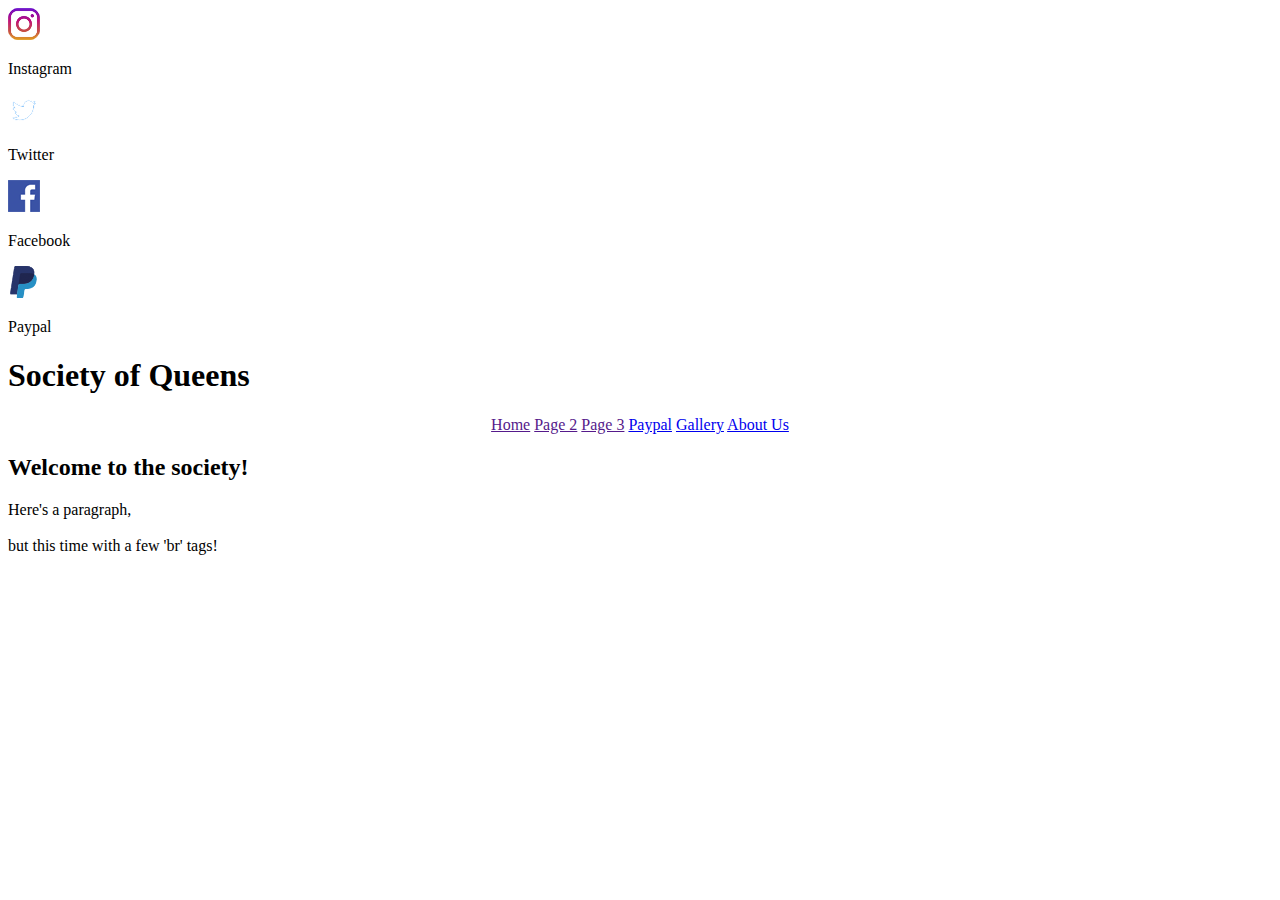
==== index.html @ 98faee1c "Idiocy fixed" ====
<!DOCTYPE html>
<html>
	<head>
    	<title>Society of Queens: Home</title>
		<link rel="stylesheet" href="CSS/indexCSS.css">
		<script src="https://ajax.googleapis.com/ajax/libs/jquery/3.3.1/jquery.min.js"></script>
		<script src="JS/indexJavaScript.js"></script>
	</head>
	<body>
	  
	    <div id="socialMenu">
			<div id="mySidenav" class="sidenav">
				<div id="instagramSocials" onclick="openInstagram()">
					<img src="instagram32.png" class="socialImage">
					<p class="instagramSocial">Instagram</p>
				</div>
				<div id="twitterSocial" onclick="openTwitter()">
					<img src="twitter32.png" class="socialImage">
					<p class="otherSocial">Twitter</p>
				</div>
				<div id="facebookSocial" onclick="openFacebook()">
					<img src="facebook32.png" class="socialImage">
					<p class="otherSocial">Facebook</p>
				</div>
				<div id="paypalSocial" onclick="openPaypal()">
					<img src="paypal32.png" class="socialImage">
					<p class="otherSocial">Paypal</p>
				</div>
			</div>
		</div>
	  
    <h1 class="pageTitle">Society of Queens</h1>
    <div class="wrapper">
		<div class="menu">
      		<div class="linkBar" style="text-align:center">
        		<a class ="leftLinkBarButton" id="currentPage" href="">Home</a>
            	<a class="linkBarButton" href="">Page 2</a>
            	<a class="linkBarButton" id="endOfLineOne" href="">Page 3</a>
            	<a class="linkBarButton" href="HTML/paypal.html" id="startOfLineTwo" href="">Paypal</a>
            	<a class="linkBarButton" href="HTML/gallery.html">Gallery</a>
            	<a class="linkBarButton" id="rightLinkBarButton" href="HTML/aboutUs.html">About Us</a>
        	</div>
		</div> <!--END OF NAVBAR -->
        <div class="content">
	        <div id="header">
				<h2>Welcome to the society!</h2>
			</div> <!-- END OF HEADER (WITHIN CONTENT BOX) -->
	        <div id="countDown"></div>
				<script type="text/javascript">
			    	$("#countDown")
					.countdown("2020/08/20", function(event) {
			        	$(this).text(
			            	event.strftime('%D Days, %H hours, %M minutes, and %S seconds to go!')
							);
			    	});
				</script>
        	</div> <!-- CLOSING OF CONTENT -->
        <div class="footer">
	        <p>Here's a paragraph,<br><br>but this time with a few 'br' tags!</p>
      	</div>
    </div>
  </body>
</html>
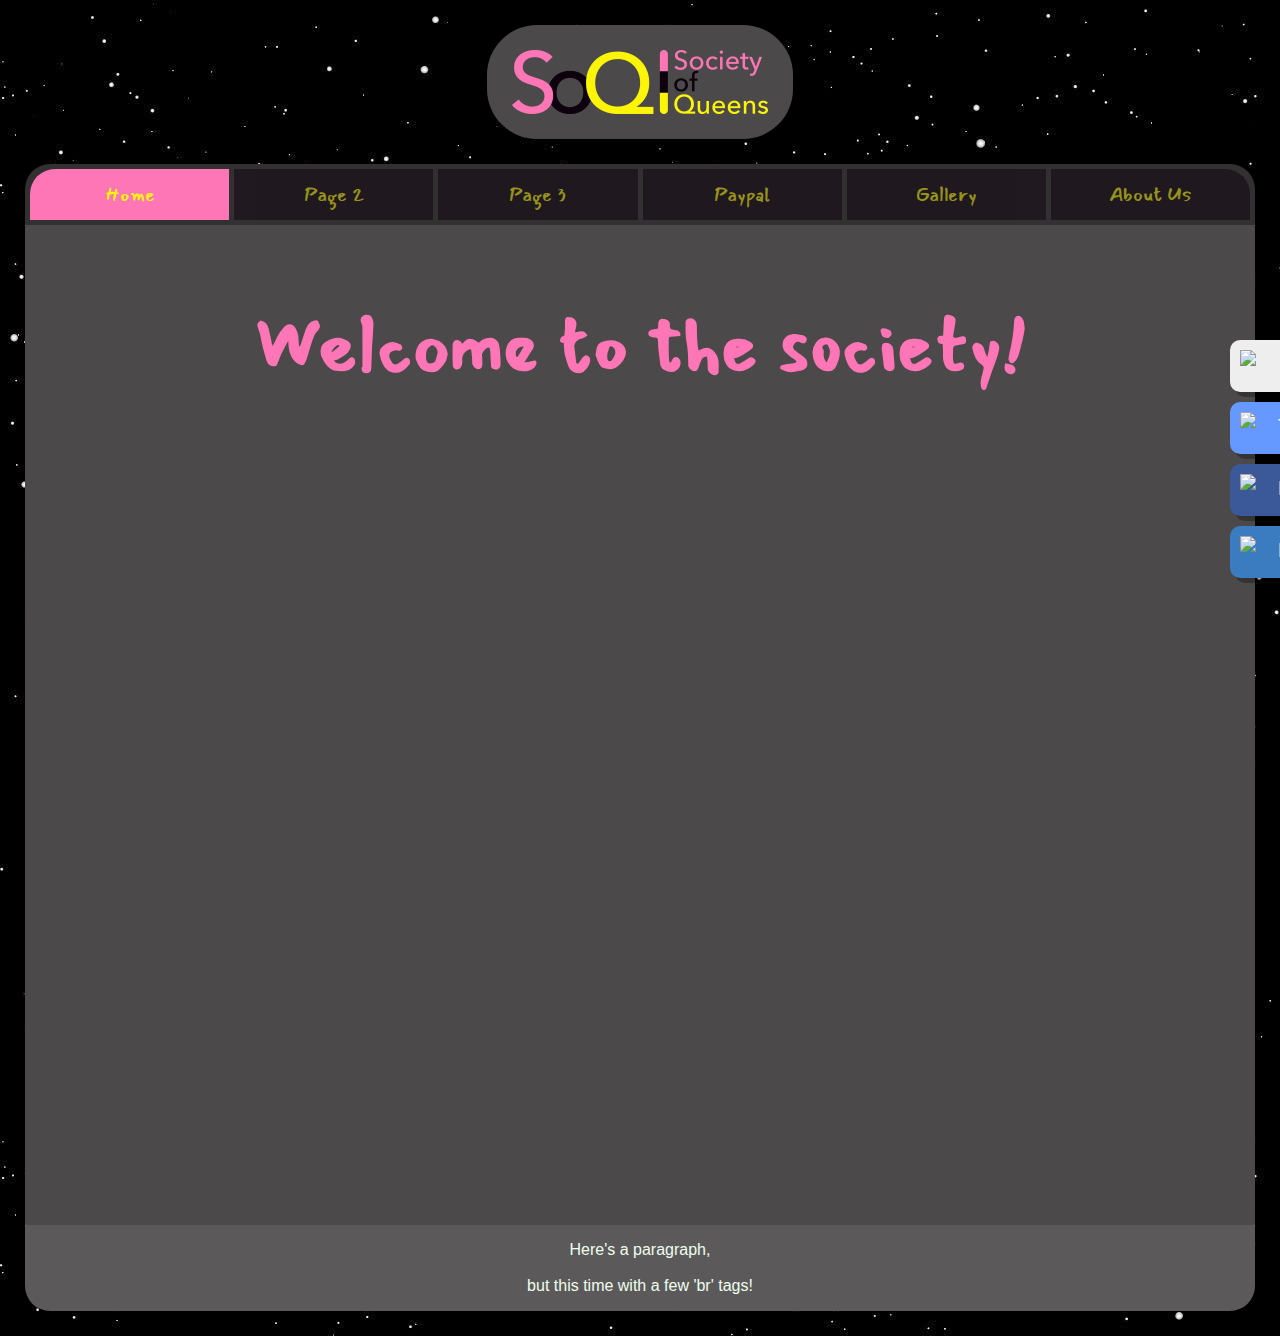
==== commit c0ebb232: "Animation fixes" ====
--- a/index.html
+++ b/index.html
@@ -11,53 +11,56 @@
 	    <div id="socialMenu">
 			<div id="mySidenav" class="sidenav">
 				<div id="instagramSocials" onclick="openInstagram()">
-					<img src="instagram32.png" class="socialImage">
+					<img src="Assets/instagram32.png" class="socialImage">
 					<p class="instagramSocial">Instagram</p>
 				</div>
 				<div id="twitterSocial" onclick="openTwitter()">
-					<img src="twitter32.png" class="socialImage">
+					<img src="Assets/twitter32.png" class="socialImage">
 					<p class="otherSocial">Twitter</p>
 				</div>
 				<div id="facebookSocial" onclick="openFacebook()">
-					<img src="facebook32.png" class="socialImage">
+					<img src="Assets/facebook32.png" class="socialImage">
 					<p class="otherSocial">Facebook</p>
 				</div>
 				<div id="paypalSocial" onclick="openPaypal()">
-					<img src="paypal32.png" class="socialImage">
+					<img src="Assets/paypal32.png" class="socialImage">
 					<p class="otherSocial">Paypal</p>
 				</div>
 			</div>
 		</div>
-	  
-    <h1 class="pageTitle">Society of Queens</h1>
-    <div class="wrapper">
-		<div class="menu">
-      		<div class="linkBar" style="text-align:center">
-        		<a class ="leftLinkBarButton" id="currentPage" href="">Home</a>
-            	<a class="linkBarButton" href="">Page 2</a>
-            	<a class="linkBarButton" id="endOfLineOne" href="">Page 3</a>
-            	<a class="linkBarButton" href="HTML/paypal.html" id="startOfLineTwo" href="">Paypal</a>
-            	<a class="linkBarButton" href="HTML/gallery.html">Gallery</a>
-            	<a class="linkBarButton" id="rightLinkBarButton" href="HTML/aboutUs.html">About Us</a>
-        	</div>
-		</div> <!--END OF NAVBAR -->
-        <div class="content">
-	        <div id="header">
-				<h2>Welcome to the society!</h2>
-			</div> <!-- END OF HEADER (WITHIN CONTENT BOX) -->
-	        <div id="countDown"></div>
-				<script type="text/javascript">
-			    	$("#countDown")
-					.countdown("2020/08/20", function(event) {
-			        	$(this).text(
-			            	event.strftime('%D Days, %H hours, %M minutes, and %S seconds to go!')
-							);
-			    	});
-				</script>
-        	</div> <!-- CLOSING OF CONTENT -->
-        <div class="footer">
-	        <p>Here's a paragraph,<br><br>but this time with a few 'br' tags!</p>
-      	</div>
-    </div>
-  </body>
+		
+		<div id="titleContainer">
+			<img class="pageLogo" src="Assets/combologo.png">
+		</div>
+		
+	    <div class="wrapper">
+			<div class="menu">
+	    		<div class="linkBar" style="text-align:center">
+	        		<a class ="leftLinkBarButton" id="currentPage" href="">Home</a>
+	            	<a class="linkBarButton" href="">Page 2</a>
+	            	<a class="linkBarButton" id="endOfLineOne" href="">Page 3</a>
+	            	<a class="linkBarButton" href="HTML/paypal.html" id="startOfLineTwo" href="">Paypal</a>
+	            	<a class="linkBarButton" href="HTML/gallery.html">Gallery</a>
+	            	<a class="linkBarButton" id="rightLinkBarButton" href="HTML/aboutUs.html">About Us</a>
+	        	</div>
+			</div> <!--END OF NAVBAR -->
+	        <div class="content">
+		        <div id="header">
+					<h2>Welcome to the society!</h2>
+				</div> <!-- END OF HEADER (WITHIN CONTENT BOX) -->
+		        <div id="countDown"></div>
+					<script type="text/javascript">
+				    	$("#countDown")
+						.countdown("2020/04/14", function(event) {
+				        	$(this).text(
+				            	event.strftime('%D Days, %H hours, %M minutes, and %S seconds to go!')
+								);
+				    	});
+					</script>
+	        </div> <!-- CLOSING OF CONTENT -->
+	        <div class="footer">
+		        <p>Here's a paragraph,<br><br>but this time with a few 'br' tags!</p>
+	    	</div>
+	    </div>
+	</body>
 </html>--- a/CSS/indexCSS.css
+++ b/CSS/indexCSS.css
@@ -0,0 +1,250 @@
+@import url('https://fonts.googleapis.com/css?family=Mansalva&display=swap');
+
+#titleContainer {
+	background-color:#4C494A;
+	margin-left: auto;
+	margin-right: auto;
+	max-width: 20%;
+	border-radius: 50px;
+	padding: 25px;
+	transition: 0.5s;
+}
+
+#titleContainer img {
+	margin-left: auto;
+	margin-right: auto;
+	display: block;
+	max-width: 100%;
+	max-height: 100px;
+}
+
+p {
+	color: #eeffef;
+	font-family: "Avenir Next", Helvetica, sans-serif;
+	text-align: center;
+}
+
+h2 {
+	font-family: "Mansalva", Helvetica, sans-serif;
+	color:#FE76B6;
+	text-align: center;
+}
+
+body {
+	background-color: #0D010D;
+	background-image: url("../Assets/backgroundart.jpg");
+	margin: 25px 0 0 0;
+}
+
+.wrapper {
+	display: grid;
+	grid-template-columns: repeat(12, 1fr);
+	grid-template-rows: 3;
+	padding: 0px;
+	margin: 25px;
+}
+
+.menu {
+	grid-row: 1;
+	grid-column: span 12;
+	background-color:#323031;
+	border-top-left-radius: 25px;
+	border-top-right-radius: 25px;
+}
+
+.linkBar {
+	padding: 5px;
+	grid-gap: 5px;
+	margin-top: auto;
+	margin-bottom: auto;
+	display: grid;
+	grid-template-columns: repeat(6, 1fr);
+}
+
+.header {
+  padding: 10px 16px;
+  margin: 0px;
+  background: #555;
+  color: #f1f1f1;
+}
+
+#header {
+	font-size: 50px;
+	transition: 0.2s;
+}
+	
+.content {
+	grid-row: 2;
+	grid-column: span 12;
+	background-color:#4C494A;
+	padding: 0 25px 0 25px;
+	height: 1000px;
+}
+
+.footer {
+	grid-row: 3;
+	grid-column: span 12;
+	background-color:#5C595A;
+	border-bottom-left-radius: 25px;
+	border-bottom-right-radius: 25px;
+}
+
+.linkBarButton {
+	background-color:#0D010D;
+	opacity: 0.5;
+	transition: 0.5s;
+	color: #FDF508;
+	font-family: "Mansalva", Helvetica, sans-serif;
+	text-align: center;
+	font-size: 20px;
+	text-decoration: none;
+	padding-top: 10px;
+	padding-bottom: 10px;
+}
+
+.linkBarButton:hover, .leftLinkBarButton:hover, #rightLinkBarButton:hover {
+	opacity: 1;
+	background-color: #812b53;
+}
+
+.leftLinkBarButton {
+	border-top-left-radius: 25px;
+	background-color:#0D010D;
+	opacity: 0.5;
+}
+
+#rightLinkBarButton {
+	border-top-right-radius: 25px;
+	background-color:#0D010D;
+	opacity: 0.5;
+	transition: 0.5s;
+}
+
+#currentPage {
+	background-color: #FE76B6;
+	opacity: 1;
+	color: #FDF508;
+	font-family: "Mansalva", Helvetica, sans-serif;
+	text-align: center;
+	font-size: 20px;
+	text-decoration: none;
+	padding-top: 10px;
+	padding-bottom: 10px;
+}
+
+#countDown {
+	font-family: "Avenir Next", Helvetica, sans-serif;
+	color:#EFEEFF;
+	text-align: center;
+	font-size: x-large; 
+	margin: 2%;
+}
+
+/* BEGINNING OF FLOATING RIGHT HAND MENU FOR SOCIALS :) */
+
+#socialMenu {
+	position: fixed;
+	right: 0;
+	top: 40%;
+	width: 8em;
+	margin-top: -2.5em;
+}
+
+#mySidenav div {
+	grid-template-columns: repeat(5, 1fr);
+	display: grid;
+	position: absolute;
+	right: -110px;
+	transition: 0.5s;
+	padding: 10px 0px 10px 10px;
+	width: 150px;
+	text-decoration: none;
+	font-size: 20px;
+	color: white;
+	border-radius: 10px 0 0 10px;
+	box-shadow: 5px 5px rgba(0, 0, 0, 0.3);
+}
+
+#mySidenav div:hover {
+  right: 0; /* move items to the left, showing them on rollover*/
+  cursor: pointer; /* clicky clicky */
+}
+
+.instagramSocial {
+	background-image: linear-gradient(45deg, #515BD4, #8134AF, #DD2A7B, #FEDA77, #F58529);
+	-webkit-background-clip: text;
+	color: transparent;
+	grid-column: span 4;
+	margin: 3px 0px 0px 0px;
+}
+
+.otherSocial {
+	text-align: left;
+	grid-column: span 4;
+	height: 32px;
+	margin: 3px 0px 0px 8px;
+	vertical-align: middle;
+}	
+
+#instagramSocials {
+	top: 20px;
+	background-color: #EEEEEE;
+	height: 32px;
+}
+
+#twitterSocial {
+  top: 82px;
+  background-color: #6699FF; /* Twitter Blue */
+  height: 32px;
+  font-family: "Avenir Next", sans-serif
+}
+
+#facebookSocial {
+  top: 144px;
+  background-color: #3B5998; /* Facebook Blue */
+  height: 32px;
+  font-family: "Avenir Next", sans-serif
+}
+
+#paypalSocial {
+  top: 206px;
+  background-color: #3B7BBF; /* Paypal Blue */
+  height: 32px;
+  font-family: "Avenir Next", sans-serif
+}
+
+/* END OF SOCIAL MENU */
+
+@media screen and (max-width: 750px) {
+	
+	#titleContainer {
+		padding: 15px;
+	}
+	
+	.linkBar {
+	grid-template-columns: repeat(3, 1fr);
+	grid-template-rows: 2;
+	}
+	
+	#endOfLineOne {
+		transition: 0s;
+		border-top-right-radius: 25px;
+	}
+	
+	#rightLinkBarButton {
+		border-top-right-radius: 0px;
+	}
+    
+    .menu {
+        grid-column: span 12;
+    }
+    
+    .content {
+        grid-column: span 12;
+    }
+	
+	.wrapper {
+		grid-template-rows: 100px 1fr 1fr;
+	}
+	
+}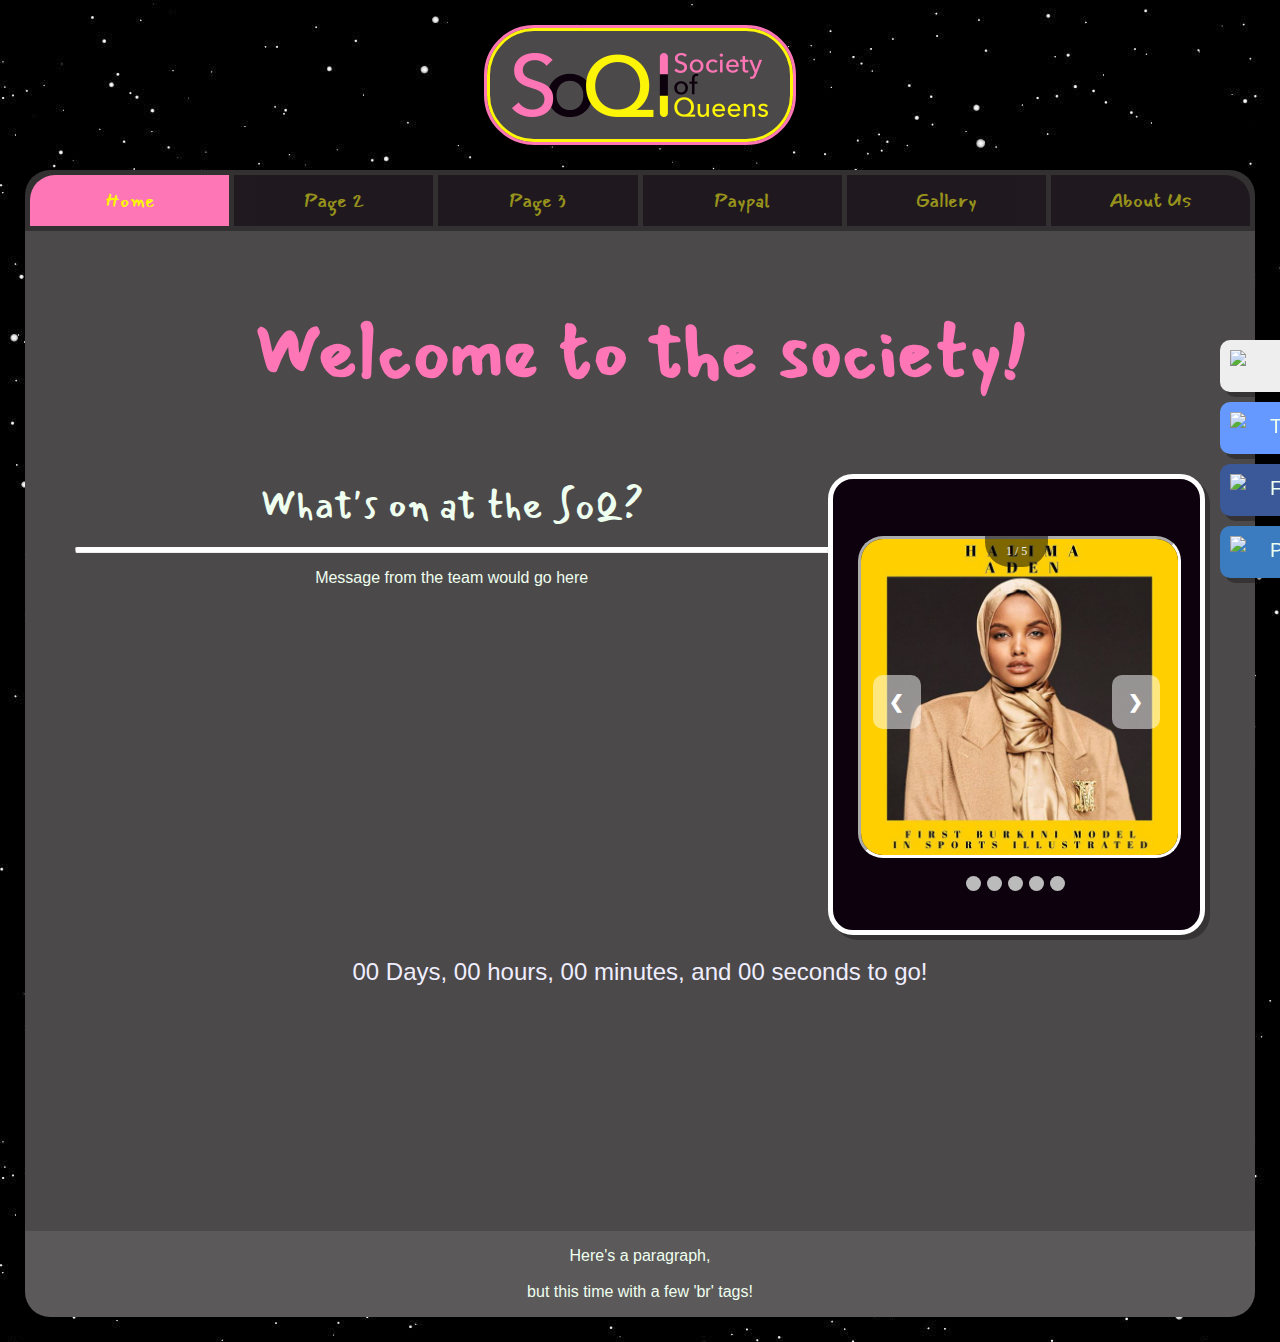
==== commit 64576b5f: "Experimental Overlay Shenanigans" ====
--- a/index.html
+++ b/index.html
@@ -29,6 +29,12 @@
 			</div>
 		</div>
 		
+		<div id="orientationOverlay">
+			<div id="text">
+				<p>This website is much better viewed on a landscape display. Rotate your device!</p>
+			</div>
+		</div>
+		
 		<div id="titleContainer">
 			<img class="pageLogo" src="Assets/combologo.png">
 		</div>
@@ -48,15 +54,110 @@
 		        <div id="header">
 					<h2>Welcome to the society!</h2>
 				</div> <!-- END OF HEADER (WITHIN CONTENT BOX) -->
-		        <div id="countDown"></div>
-					<script type="text/javascript">
-				    	$("#countDown")
-						.countdown("2020/04/14", function(event) {
-				        	$(this).text(
-				            	event.strftime('%D Days, %H hours, %M minutes, and %S seconds to go!')
-								);
-				    	});
-					</script>
+					
+				<div class="sideBySideContent">
+				
+				
+					<div class="textContent">
+						<p id="welcomeHeader">What's on at the SoQ?</p>
+						<hr>
+						<p>Message from the team would go here</p>
+					</div>
+					
+					<div class="slideshowContent">
+				
+						<!-- Slideshow of pictures begins -->
+						<div class="slideshow-container">
+						
+						    <div class="mySlides">
+						    	<div class="numbertext">1 / 5</div>
+								<img class="slideshowImage" src="Assets/slide1.jpg" style="width:100%">
+								<div class="imageCaption"></div>
+							</div>
+							<div class="mySlides">
+						    	<div class="numbertext">2 / 5</div>
+								<img class="slideshowImage" src="Assets/slide2.jpg" style="width:100%">
+								<div class="imageCaption">Caption Two</div>
+							</div>
+						
+							<div class="mySlides">
+						    	<div class="numbertext">3 / 5</div>
+								<img class="slideshowImage" src="Assets/slide3.jpg" style="width:100%">
+								<div class="imageCaption"></div>
+							</div>
+							
+							<div class="mySlides">
+						    	<div class="numbertext">4 / 5</div>
+								<img class="slideshowImage" src="Assets/slide4.jpg" style="width:100%">
+								<div class="imageCaption">Caption Three</div>
+							</div>
+							
+							<div class="mySlides">
+						    	<div class="numbertext">5 / 5</div>
+								<img class="slideshowImage" src="Assets/slide5.jpg" style="width:100%">
+								<div class="imageCaption">Caption Three</div>
+							</div>
+							
+							<script>
+								var slideIndex = 1;
+								showSlides(slideIndex);
+								
+								function plusSlides(n) {
+								  showSlides(slideIndex += n);
+								}
+								
+								function currentSlide(n) {
+								  showSlides(slideIndex = n);
+								}
+								
+								function showSlides(n) {
+								  var i;
+								  var slides = document.getElementsByClassName("mySlides");
+								  var dots = document.getElementsByClassName("dot");
+								  if (n > slides.length) {slideIndex = 1}    
+								  if (n < 1) {slideIndex = slides.length}
+								  for (i = 0; i < slides.length; i++) {
+								      slides[i].style.display = "none";  
+								  }
+								  for (i = 0; i < dots.length; i++) {
+								      dots[i].className = dots[i].className.replace(" active", "");
+								  }
+								  slides[slideIndex-1].style.display = "block";  
+								  dots[slideIndex-1].className += " active";
+								}
+							</script>
+						
+							<!-- Next and previous buttons -->
+							<a class="prev" onclick="plusSlides(-1)">&#10094;</a>
+							<a class="next" onclick="plusSlides(1)">&#10095;</a>
+						</div>
+						<br>
+							
+						<!-- The dots/circles -->
+						<div style="text-align:center">
+							<span class="dot" onclick="currentSlide(1)"></span>
+							<span class="dot" onclick="currentSlide(2)"></span>
+							<span class="dot" onclick="currentSlide(3)"></span>
+							<span class="dot" onclick="currentSlide(4)"></span>
+							<span class="dot" onclick="currentSlide(5)"></span>
+						</div>
+						<!-- Slideshow done -->
+					
+					</div>
+						
+				</div> <!-- END OF SIDEBYSIDECONTENT -->
+				
+				<div id="countDown"></div>
+				<script type="text/javascript">
+			    	$("#countDown")
+					.countdown("2020/04/14", function(event) {
+			        	$(this).text(
+			            	event.strftime('%D Days, %H hours, %M minutes, and %S seconds to go!')
+							);
+			    	});
+				</script>
+					
+					
 	        </div> <!-- CLOSING OF CONTENT -->
 	        <div class="footer">
 		        <p>Here's a paragraph,<br><br>but this time with a few 'br' tags!</p>
--- a/CSS/indexCSS.css
+++ b/CSS/indexCSS.css
@@ -7,7 +7,8 @@
 	max-width: 20%;
 	border-radius: 50px;
 	padding: 25px;
-	transition: 0.5s;
+	border: #FE76B6 solid 3px;
+	box-shadow: 0px 0px 0px 3px #FDF508 inset;
 }
 
 #titleContainer img {
@@ -61,6 +62,12 @@
 	grid-template-columns: repeat(6, 1fr);
 }
 
+#welcomeHeader {
+	font-family: "Mansalva", Helvetica, sans-serif;
+	font-size: 40px;
+	margin: 0px 0px 10px 0px;
+}
+
 .header {
   padding: 10px 16px;
   margin: 0px;
@@ -77,7 +84,7 @@
 	grid-row: 2;
 	grid-column: span 12;
 	background-color:#4C494A;
-	padding: 0 25px 0 25px;
+	padding: 0 50px 0 50px;
 	height: 1000px;
 }
 
@@ -140,6 +147,146 @@
 	margin: 2%;
 }
 
+/* Slideshow container */
+.slideshow-container {
+  position: relative;
+  margin: auto;
+}
+
+/* Hide the images by default */
+.mySlides {
+  display: none;
+}
+
+/* Next & previous buttons */
+.prev, .next {
+  cursor: pointer;
+  position: absolute;
+  top: 50%;
+  width: 5%;
+  margin-top: -22px;
+  padding: 16px;
+  color: white;
+  font-weight: bold;
+  font-size: 18px;
+  transition: 0.6s ease;
+  border-radius: 0 3px 3px 0;
+  user-select: none;
+  border-radius: 10px;
+  background-color: rgba(255,255,255,0.5);
+}
+
+.prev {
+	margin-left: 15px;
+}
+
+/* Position the "next button" to the right */
+.next {
+  right: 0;
+  margin-right: 15px;
+}
+
+.prev:hover, .next:hover {
+  background-color: rgba(255,255,255,1);
+}
+
+.imageCaption {
+  color: #f2f2f2;
+  font-size: 15px;
+  padding: 8px 12px;
+  position: absolute;
+  bottom: 8px;
+  width: 100%;
+  text-align: center;
+}
+
+/* Number text (1/3 etc) */
+.numbertext {
+  color: #f2f2f2;
+  font-size: 12px;
+  padding: 8px 12px;
+  position: absolute;
+  top: 0;
+  left: 40%;
+  right: 40%;
+  text-align: center;
+  background-color: rgba(0,0,0, 0.5);
+  border-bottom-left-radius: 25px;
+  border-bottom-right-radius: 25px;
+}
+
+/* The dots/bullets/indicators */
+.dot {
+  cursor: pointer;
+  height: 15px;
+  width: 15px;
+  margin: 0 2px 10px 0;
+  background-color: #bbb;
+  border-radius: 50%;
+  display: inline-block;
+  transition: background-color 0.6s ease;
+}
+
+.active, .dot:hover {
+  background-color: #717171;
+}
+
+/* Fading animation */
+.fade {
+  -webkit-animation-name: fade;
+  -webkit-animation-duration: 1.5s;
+  animation-name: fade;
+  animation-duration: 1.5s;
+}
+
+@-webkit-keyframes fade {
+  from {opacity: .4}
+  to {opacity: 1}
+}
+
+@keyframes fade {
+  from {opacity: .4}
+  to {opacity: 1}
+}
+
+/* END OF SLIDESHOW CSS */
+
+.slideshowImage {
+	max-width: 512px;
+	display: block;
+	margin-left: auto;
+	margin-right: auto;
+	margin-top: 32px;
+	border-radius: 25px;
+	border: white;
+	border-style: inset;
+}
+
+.sideBySideContent {
+	grid-template-columns: repeat(3, 1fr);
+	display: grid;
+}
+
+.textContent {
+	grid-column: span 2;
+}
+
+hr {
+	border-top: 5px solid white;
+	border-top-left-radius: 2px;
+	border-bottom-left-radius: 2px;
+}
+
+.slideshowContent {
+	grid-column: span 1;
+	background-color: #0D010D;
+	border: 5px solid white;
+	border-radius: 25px;
+	box-shadow: 5px 5px rgba(0, 0, 0, 0.3);
+	padding: 25px;
+}
+
+
 /* BEGINNING OF FLOATING RIGHT HAND MENU FOR SOCIALS :) */
 
 #socialMenu {
@@ -157,7 +304,7 @@
 	right: -110px;
 	transition: 0.5s;
 	padding: 10px 0px 10px 10px;
-	width: 150px;
+	width: 160px;
 	text-decoration: none;
 	font-size: 20px;
 	color: white;
@@ -214,6 +361,32 @@
 }
 
 /* END OF SOCIAL MENU */
+
+#orientationOverlay {
+  position: fixed; /* Sit on top of the page content */
+  display: none; /* Hidden by default */
+  width: 100%; /* Full width (cover the whole page) */
+  height: 100%; /* Full height (cover the whole page) */
+  top: 0;
+  left: 0;
+  right: 0;
+  bottom: 0;
+  background-color: rgba(0,0,0,0.9); /* Black background with opacity */
+  z-index: 2; /* Specify a stack order in case you're using a different order for other elements */
+  cursor: pointer; /* Add a pointer on hover */
+  transition: 1s;
+}
+
+#text p {
+  position: absolute;
+  top: 50%;
+  left: 50%;
+  font-size: 30px;
+  font-family: "Avenir Next", sans-serif;
+  color: white;
+  transform: translate(-50%,-50%);
+  -ms-transform: translate(-50%,-50%);
+}
 
 @media screen and (max-width: 750px) {
 	
@@ -247,4 +420,22 @@
 		grid-template-rows: 100px 1fr 1fr;
 	}
 	
+}
+
+@media all and (orientation:portrait) {
+/* Style adjustments for portrait mode goes here */
+	
+	#orientationOverlay {
+		display: block;
+	}
+
+}
+
+@media all and (orientation:landscape) {
+/* Style adjustments for portrait mode goes here */
+	
+	#orientationOverlay {
+		display: none;
+	}
+
 }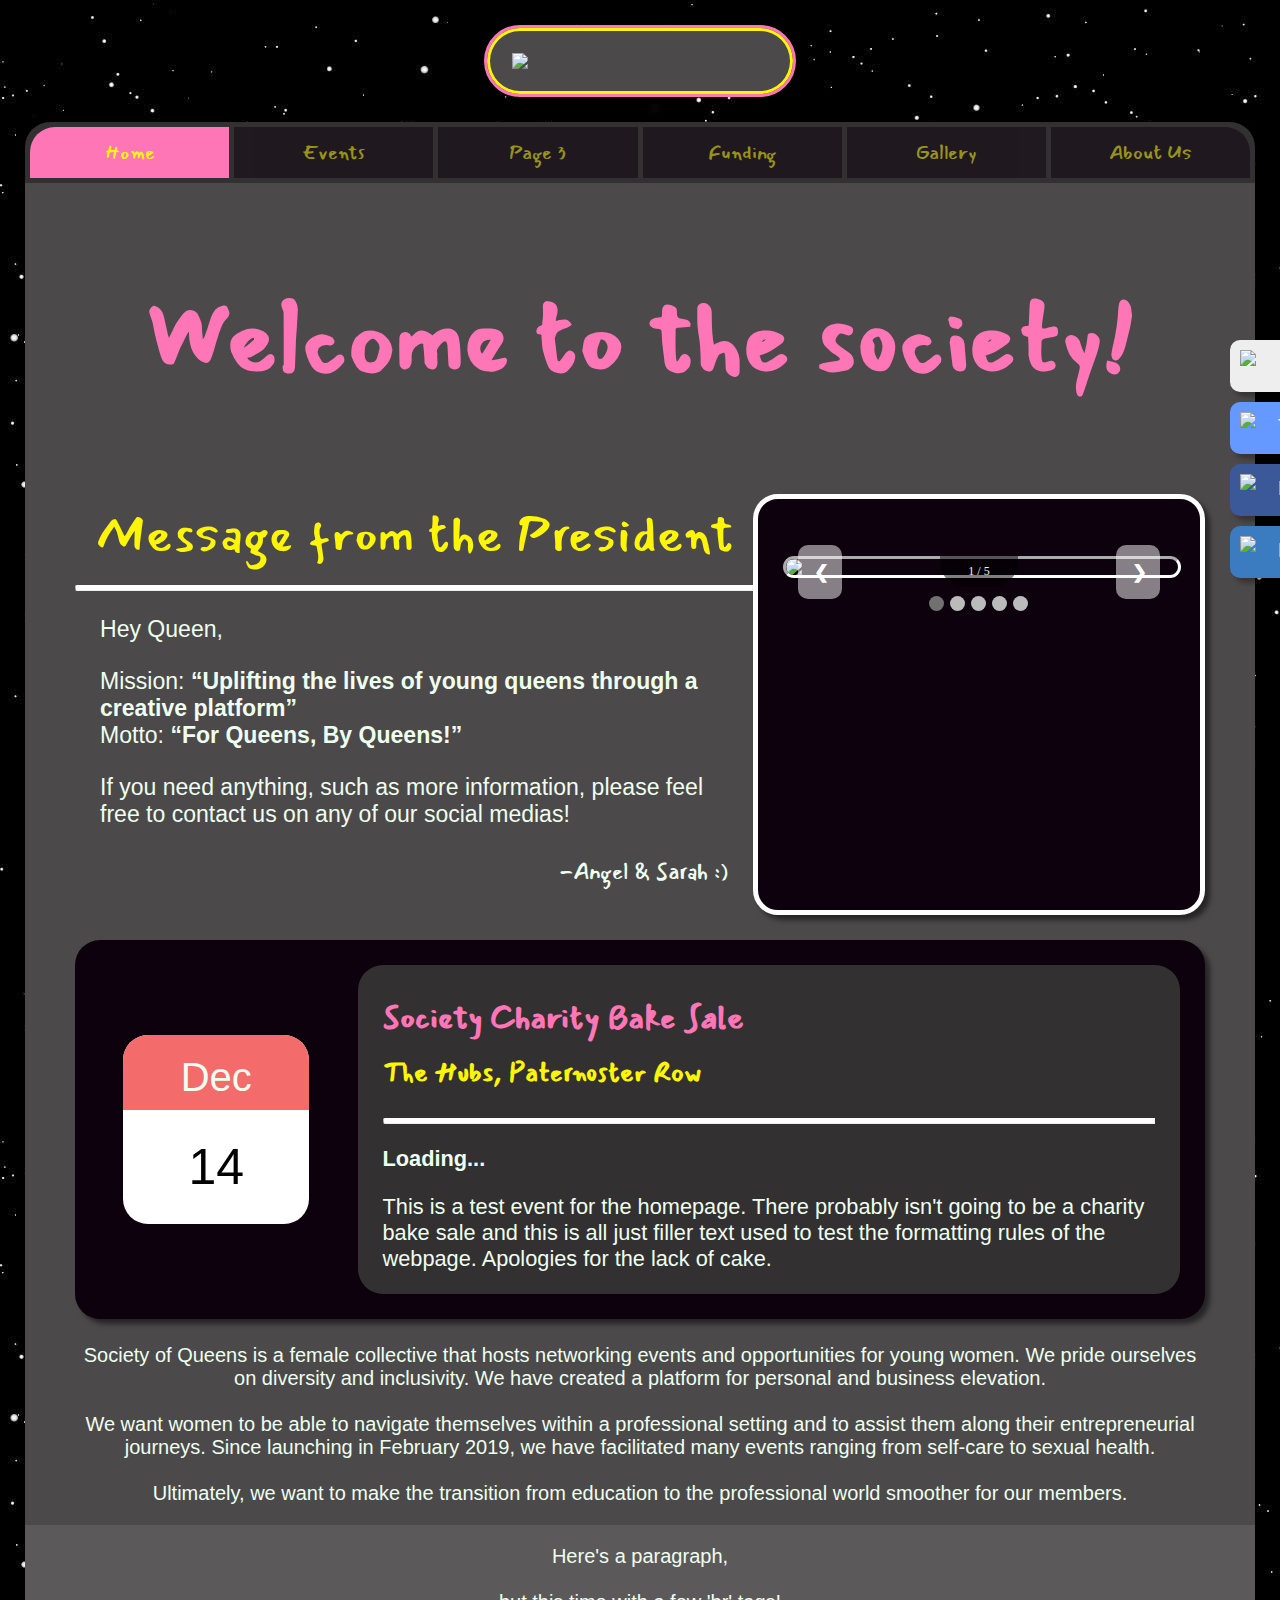
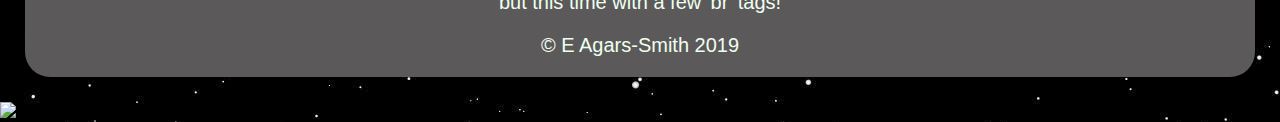
==== commit 8f31eb33: "Placeholder Replacements" ====
--- a/index.html
+++ b/index.html
@@ -1,69 +1,83 @@
 <!DOCTYPE html>
 <html>
 	<head>
-    	<title>Society of Queens: Home</title>
+    	<title>Society of Queens: Home</title> <!-- -->
 		<link rel="stylesheet" href="CSS/indexCSS.css">
 		<script src="https://ajax.googleapis.com/ajax/libs/jquery/3.3.1/jquery.min.js"></script>
 		<script src="JS/indexJavaScript.js"></script>
+		<link rel="icon" href="Assets/Other/tabicon.png">
 	</head>
 	<body>
 	  
+		<!-- This is the floating menu on the right hand side of the screen, with 4 options -->
 	    <div id="socialMenu">
 			<div id="mySidenav" class="sidenav">
 				<div id="instagramSocials" onclick="openInstagram()">
-					<img src="Assets/instagram32.png" class="socialImage">
+					<img src="Assets/Other/instagram32.png" class="socialImage">
 					<p class="instagramSocial">Instagram</p>
 				</div>
 				<div id="twitterSocial" onclick="openTwitter()">
-					<img src="Assets/twitter32.png" class="socialImage">
+					<img src="Assets/Other/twitter32.png" class="socialImage">
 					<p class="otherSocial">Twitter</p>
 				</div>
 				<div id="facebookSocial" onclick="openFacebook()">
-					<img src="Assets/facebook32.png" class="socialImage">
+					<img src="Assets/Other/facebook32.png" class="socialImage">
 					<p class="otherSocial">Facebook</p>
 				</div>
 				<div id="paypalSocial" onclick="openPaypal()">
-					<img src="Assets/paypal32.png" class="socialImage">
+					<img src="Assets/Other/paypal32.png" class="socialImage">
 					<p class="otherSocial">Paypal</p>
 				</div>
 			</div>
 		</div>
 		
+		<!-- This is the overlay which appears if the user is in portrait mode. -->
 		<div id="orientationOverlay">
 			<div id="text">
 				<p>This website is much better viewed on a landscape display. Rotate your device!</p>
 			</div>
 		</div>
 		
+		<!-- This is the page logo and its container. -->
 		<div id="titleContainer">
-			<img class="pageLogo" src="Assets/combologo.png">
+			<img class="pageLogo" src="Assets/Logos/combologo.png">
 		</div>
 		
+		<!-- The start of 'wrapper', the main grid styling container of the page-->
 	    <div class="wrapper">
 			<div class="menu">
 	    		<div class="linkBar" style="text-align:center">
-	        		<a class ="leftLinkBarButton" id="currentPage" href="">Home</a>
-	            	<a class="linkBarButton" href="">Page 2</a>
+	        		<a class ="leftLinkBarButton" id="currentPage" href="#">Home</a>
+	            	<a class="linkBarButton" href="HTML/events.html">Events</a>
 	            	<a class="linkBarButton" id="endOfLineOne" href="">Page 3</a>
-	            	<a class="linkBarButton" href="HTML/paypal.html" id="startOfLineTwo" href="">Paypal</a>
+	            	<a class="linkBarButton" href="HTML/paypal.html" id="startOfLineTwo" href="">Funding</a>
 	            	<a class="linkBarButton" href="HTML/gallery.html">Gallery</a>
 	            	<a class="linkBarButton" id="rightLinkBarButton" href="HTML/aboutUs.html">About Us</a>
 	        	</div>
 			</div> <!--END OF NAVBAR -->
+			
+			<!-- The start of the 'content' div. Almost all of the content on the page is in this div. -->
 	        <div class="content">
+		        
+		        <!-- Resizing welcome message. -->
 		        <div id="header">
 					<h2>Welcome to the society!</h2>
-				</div> <!-- END OF HEADER (WITHIN CONTENT BOX) -->
+				</div> 
 					
 				<div class="sideBySideContent">
 				
-				
+					<!-- One half of the side-by-side content div. -->
 					<div class="textContent">
-						<p id="welcomeHeader">What's on at the SoQ?</p>
+						<p id="welcomeHeader">Message from the President</p>
 						<hr>
-						<p>Message from the team would go here</p>
-					</div>
-					
+						<p class="welcomeMessage"> Hey Queen,</p>
+						<p class = "welcomeMessage">Mission: <b>“Uplifting the lives of young queens through a creative platform”</b><br>Motto: <b>“For Queens, By Queens!”</b></p>
+						<p class = "welcomeMessage">If you need anything, such as more information, please feel free to contact us on any of our social medias!</p>
+						<p style="
+							text-align: right;font-family: 'Mansalva', cursive;" class = "welcomeMessage">-Angel & Sarah :)</p>
+					</div>
+					
+					<!-- The other half of the side-by-side content div. -->
 					<div class="slideshowContent">
 				
 						<!-- Slideshow of pictures begins -->
@@ -71,61 +85,32 @@
 						
 						    <div class="mySlides">
 						    	<div class="numbertext">1 / 5</div>
-								<img class="slideshowImage" src="Assets/slide1.jpg" style="width:100%">
+								<img class="slideshowImage" src="Assets/Other/slide1.jpg" style="width:100%">
 								<div class="imageCaption"></div>
 							</div>
 							<div class="mySlides">
 						    	<div class="numbertext">2 / 5</div>
-								<img class="slideshowImage" src="Assets/slide2.jpg" style="width:100%">
+								<img class="slideshowImage" src="Assets/Other/slide2.jpg" style="width:100%">
 								<div class="imageCaption">Caption Two</div>
 							</div>
 						
 							<div class="mySlides">
 						    	<div class="numbertext">3 / 5</div>
-								<img class="slideshowImage" src="Assets/slide3.jpg" style="width:100%">
+								<img class="slideshowImage" src="Assets/Other/slide3.jpg" style="width:100%">
 								<div class="imageCaption"></div>
 							</div>
 							
 							<div class="mySlides">
 						    	<div class="numbertext">4 / 5</div>
-								<img class="slideshowImage" src="Assets/slide4.jpg" style="width:100%">
+								<img class="slideshowImage" src="Assets/Other/slide4.jpg" style="width:100%">
 								<div class="imageCaption">Caption Three</div>
 							</div>
 							
 							<div class="mySlides">
 						    	<div class="numbertext">5 / 5</div>
-								<img class="slideshowImage" src="Assets/slide5.jpg" style="width:100%">
+								<img class="slideshowImage" src="Assets/Other/slide5.jpg" style="width:100%">
 								<div class="imageCaption">Caption Three</div>
 							</div>
-							
-							<script>
-								var slideIndex = 1;
-								showSlides(slideIndex);
-								
-								function plusSlides(n) {
-								  showSlides(slideIndex += n);
-								}
-								
-								function currentSlide(n) {
-								  showSlides(slideIndex = n);
-								}
-								
-								function showSlides(n) {
-								  var i;
-								  var slides = document.getElementsByClassName("mySlides");
-								  var dots = document.getElementsByClassName("dot");
-								  if (n > slides.length) {slideIndex = 1}    
-								  if (n < 1) {slideIndex = slides.length}
-								  for (i = 0; i < slides.length; i++) {
-								      slides[i].style.display = "none";  
-								  }
-								  for (i = 0; i < dots.length; i++) {
-								      dots[i].className = dots[i].className.replace(" active", "");
-								  }
-								  slides[slideIndex-1].style.display = "block";  
-								  dots[slideIndex-1].className += " active";
-								}
-							</script>
 						
 							<!-- Next and previous buttons -->
 							<a class="prev" onclick="plusSlides(-1)">&#10094;</a>
@@ -147,21 +132,72 @@
 						
 				</div> <!-- END OF SIDEBYSIDECONTENT -->
 				
-				<div id="countDown"></div>
-				<script type="text/javascript">
-			    	$("#countDown")
-					.countdown("2020/04/14", function(event) {
-			        	$(this).text(
-			            	event.strftime('%D Days, %H hours, %M minutes, and %S seconds to go!')
-							);
-			    	});
-				</script>
-					
-					
-	        </div> <!-- CLOSING OF CONTENT -->
+				<div class="roundedContainer">
+		        <div class="sideBySideEventContent">
+			        <div class="calendarView">
+				        <div id="calendarTop">
+				        	<p id="calendarMonth">Dec</p>
+				        </div>
+						<p id="calendarDay">14</p>
+					</div>
+					<div class="descriptionContainer">
+						<h2 id="eventName">Society Charity Bake Sale</h2>
+						<h3 id="eventLocation">The Hubs, Paternoster Row</h3>
+						<hr>
+						<p id="countdownLabel"><b>Loading...</b></p>
+						<p id="eventDescription">This is a test event for the homepage. There probably isn't going to be a charity bake sale and this is all just filler text used to test the formatting rules of the webpage. Apologies for the lack of cake.</p>
+					</div>
+		        </div> <!-- Closing of the side-by-side div -->  
+	        </div>
+				
+				<p>Society of Queens is a female collective that hosts networking events and opportunities for young women. We pride ourselves on diversity and inclusivity. We have created a platform for personal and business elevation.<br><br>We want women to be able to navigate themselves within a professional setting and to assist them along their entrepreneurial journeys. 
+
+Since launching in February 2019, we have facilitated many events ranging from self-care to sexual health.<br><br>Ultimately, we want to make the transition from education to the professional world smoother for our members. 
+</p>	
+					
+	        </div> <!-- Closing of the 'content' div -->
 	        <div class="footer">
 		        <p>Here's a paragraph,<br><br>but this time with a few 'br' tags!</p>
+		        <p>© E Agars-Smith 2019</p>
 	    	</div>
 	    </div>
+	    
+	    <!-- Another div below the footer for logos and affiliates -->
+	    <div id="logoContainer">
+		    
+		    <img src="Assets/Logos/fullList.png">    
+		    
+	    </div> 
+	    
+	    <!-- Placing the script at the end, so the page will have loaded before processing the script. -->
+	    <script>
+			var slideIndex = 1;
+			showSlides(slideIndex);
+			
+			function plusSlides(n) {
+			  showSlides(slideIndex += n);
+			}
+			
+			function currentSlide(n) {
+			  showSlides(slideIndex = n);
+			}
+			
+			function showSlides(n) {
+			  var i;
+			  var slides = document.getElementsByClassName("mySlides");
+			  var dots = document.getElementsByClassName("dot");
+			  if (n > slides.length) {slideIndex = 1}    
+			  if (n < 1) {slideIndex = slides.length}
+			  for (i = 0; i < slides.length; i++) {
+			      slides[i].style.display = "none";  
+			  }
+			  for (i = 0; i < dots.length; i++) {
+			      dots[i].className = dots[i].className.replace(" active", "");
+			  }
+			  slides[slideIndex-1].style.display = "block";  
+			  dots[slideIndex-1].className += " active";
+			}
+		</script>
+	    
 	</body>
 </html>--- a/CSS/indexCSS.css
+++ b/CSS/indexCSS.css
@@ -23,6 +23,7 @@
 	color: #eeffef;
 	font-family: "Avenir Next", Helvetica, sans-serif;
 	text-align: center;
+	font-size: 20px;
 }
 
 h2 {
@@ -64,28 +65,27 @@
 
 #welcomeHeader {
 	font-family: "Mansalva", Helvetica, sans-serif;
-	font-size: 40px;
+	font-size: 4vw;
 	margin: 0px 0px 10px 0px;
-}
-
-.header {
-  padding: 10px 16px;
-  margin: 0px;
-  background: #555;
-  color: #f1f1f1;
+	color: #FDF508;
 }
 
 #header {
-	font-size: 50px;
+	font-size: 5vw;
 	transition: 0.2s;
+}
+
+.welcomeMessage {
+	text-align: left;
+	margin: 25px;
+	font-size: 1.5vw;
 }
 	
 .content {
 	grid-row: 2;
 	grid-column: span 12;
 	background-color:#4C494A;
-	padding: 0 50px 0 50px;
-	height: 1000px;
+	padding: 0 100px 0 100px;
 }
 
 .footer {
@@ -163,7 +163,7 @@
   cursor: pointer;
   position: absolute;
   top: 50%;
-  width: 5%;
+  width: 3%;
   margin-top: -22px;
   padding: 16px;
   color: white;
@@ -204,7 +204,7 @@
 .numbertext {
   color: #f2f2f2;
   font-size: 12px;
-  padding: 8px 12px;
+  padding: 8px 0px;
   position: absolute;
   top: 0;
   left: 40%;
@@ -263,12 +263,15 @@
 }
 
 .sideBySideContent {
-	grid-template-columns: repeat(3, 1fr);
+	grid-template-columns: repeat(5, 1fr);
 	display: grid;
+	margin-bottom: 25px;
 }
 
 .textContent {
-	grid-column: span 2;
+	grid-column: span 3;
+	margin-top: auto;
+	margin-bottom: auto;
 }
 
 hr {
@@ -278,11 +281,11 @@
 }
 
 .slideshowContent {
-	grid-column: span 1;
+	grid-column: span 2;
 	background-color: #0D010D;
 	border: 5px solid white;
 	border-radius: 25px;
-	box-shadow: 5px 5px rgba(0, 0, 0, 0.3);
+	box-shadow: 5px 5px 5px rgba(0, 0, 0, 0.5);
 	padding: 25px;
 }
 
@@ -304,12 +307,12 @@
 	right: -110px;
 	transition: 0.5s;
 	padding: 10px 0px 10px 10px;
-	width: 160px;
+	width: 150px;
 	text-decoration: none;
 	font-size: 20px;
 	color: white;
 	border-radius: 10px 0 0 10px;
-	box-shadow: 5px 5px rgba(0, 0, 0, 0.3);
+	box-shadow: 5px 5px 5px rgba(0, 0, 0, 0.3);
 }
 
 #mySidenav div:hover {
@@ -381,13 +384,115 @@
   position: absolute;
   top: 50%;
   left: 50%;
-  font-size: 30px;
+  font-size: 40px;
   font-family: "Avenir Next", sans-serif;
   color: white;
   transform: translate(-50%,-50%);
   -ms-transform: translate(-50%,-50%);
 }
 
+.roundedContainer {
+	border-radius: 25px;
+	margin-bottom: 25px;
+	background-color: #0D010D;
+	box-shadow: 5px 5px 5px rgba(0, 0, 0, 0.5);
+}
+
+.container {
+  padding: 2px 16px;
+}
+
+.descriptionContainer {
+	margin: 25px 25px 25px 0px;
+	grid-column: span 3;
+	background-color:#323031;
+	padding: 0px 25px 0px 25px;
+	border-radius: 25px;
+}
+
+.sideBySideEventContent {
+	grid-template-columns: repeat(4, 1fr);
+	display: grid;
+}
+
+.calendarView {
+	display: grid;
+	grid-template-rows: repeat(3, 1fr); 
+	margin: auto;
+	background-color:#fff;
+	border-radius: 25px;
+	height: 50%;
+	width: 66%;
+}
+
+#calendarTop{
+	grid-row: 1;
+	border-top-left-radius: 25px;
+	border-top-right-radius: 25px;
+	background-color: #f36b6b;
+}
+
+#calendarMonth {
+	margin-top: 20px;;
+	margin-bottom: 10px;
+	font-size: 40px;
+}
+
+#calendarDay {
+	font-size: 50px;
+	margin-top: auto;
+	margin-bottom: auto;
+	color: #000;
+	height: 50%;
+	grid-row: span 2;
+	
+}
+
+#eventName {
+	text-align: left;
+	font-size: 2.5vw;
+	margin-bottom: 0;
+	font-weight: 900;
+}
+
+#eventLocation {
+	text-align: left;
+	font-size: 2vw;
+	margin-top: 10px;
+	color: #FDF508;
+	font-family: "Mansalva", cursive
+}
+
+#countdownLabel {
+	text-align: left;
+	font-size: 1.7vw;
+	font-weight: 900;
+}
+
+#eventDescription {
+	text-align: left;
+	font-size: 1.7vw;
+	margin-top: 0;
+}
+
+@media screen and (max-width: 1400px) {
+	
+	.content {
+		
+		padding-left: 50px;
+		padding-right: 50px;
+		
+		
+	}
+	
+	.welcomeMessage {
+		
+		font-size: 1.8vw;
+	}
+	
+}
+
+
 @media screen and (max-width: 750px) {
 	
 	#titleContainer {
@@ -407,14 +512,6 @@
 	#rightLinkBarButton {
 		border-top-right-radius: 0px;
 	}
-    
-    .menu {
-        grid-column: span 12;
-    }
-    
-    .content {
-        grid-column: span 12;
-    }
 	
 	.wrapper {
 		grid-template-rows: 100px 1fr 1fr;
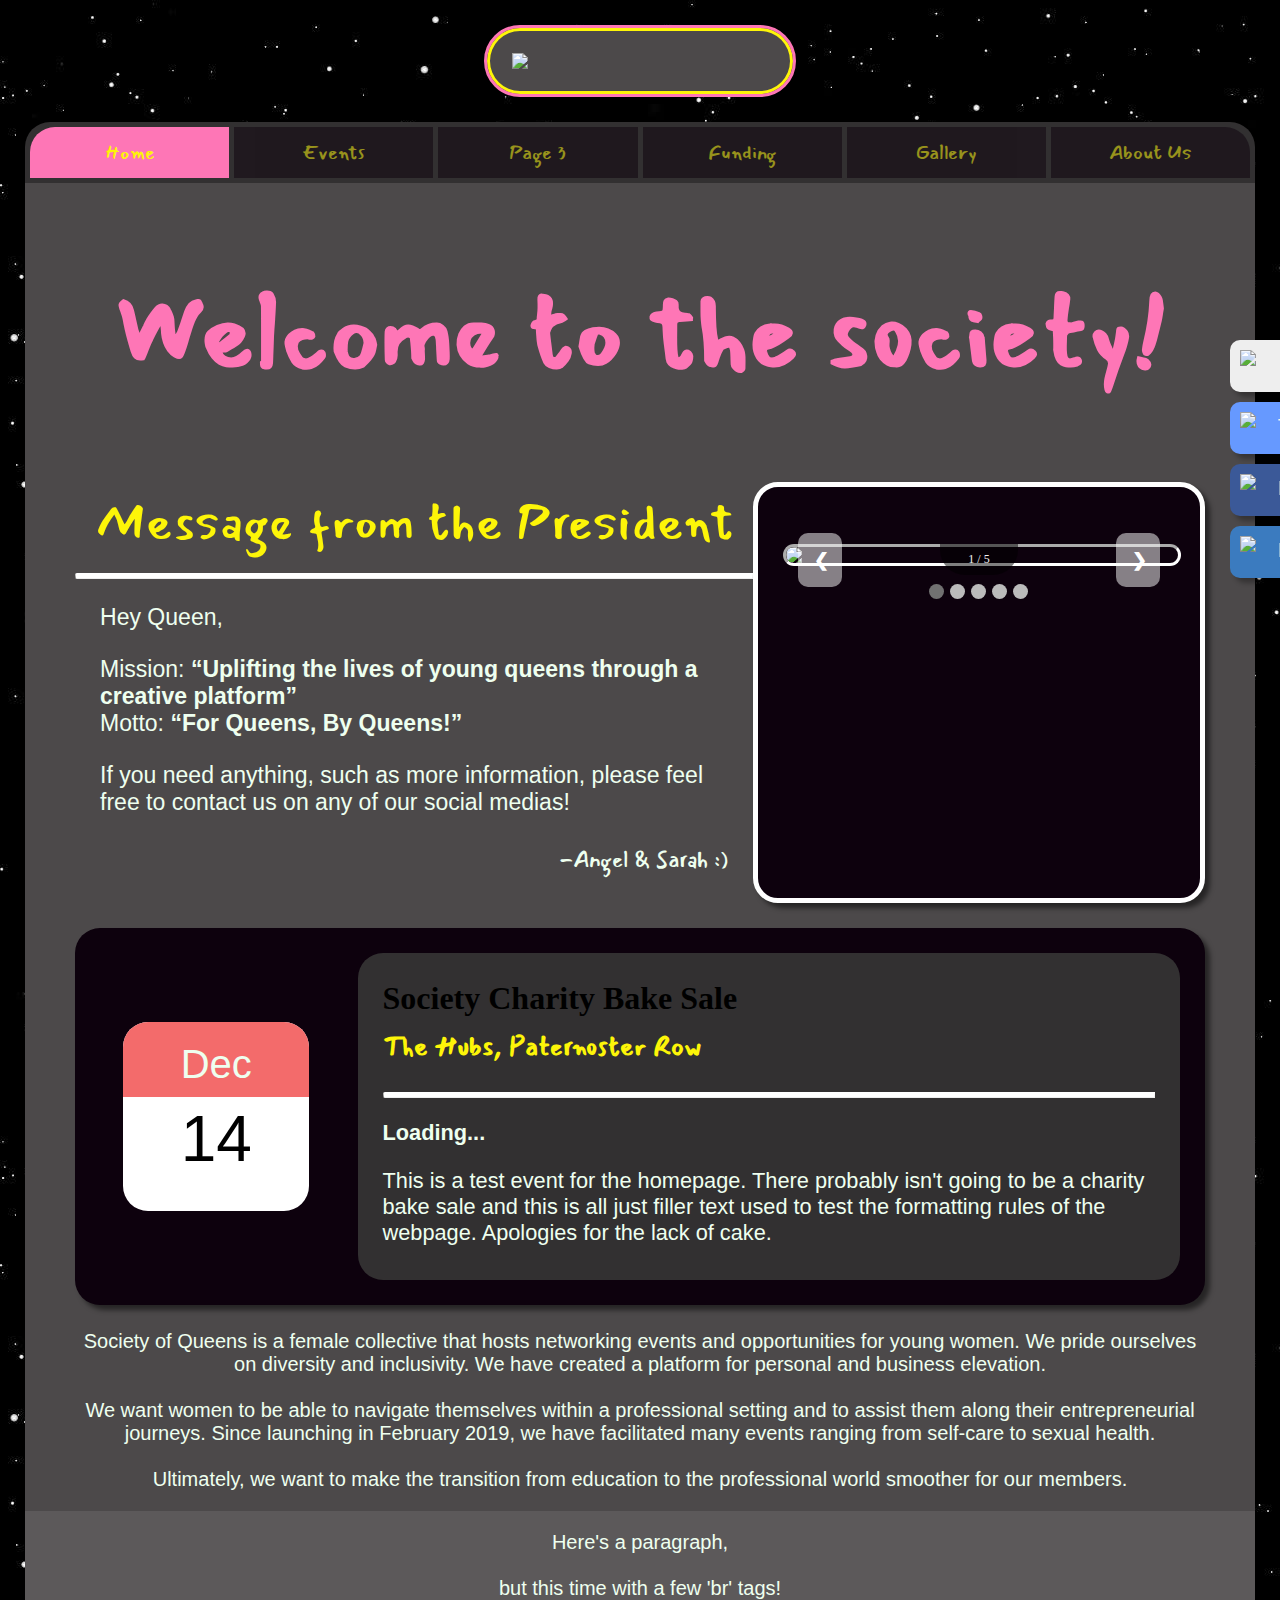
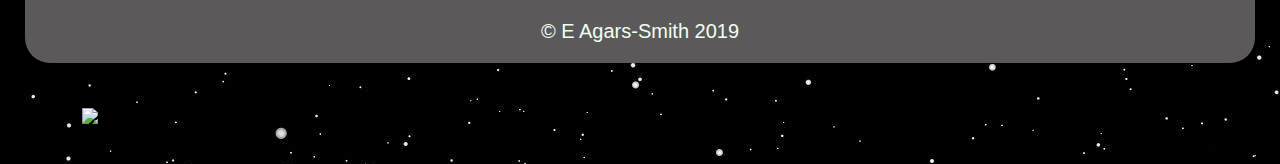
==== commit 84795917: "SEO + Funding page overhaul" ====
--- a/index.html
+++ b/index.html
@@ -6,6 +6,7 @@
 		<script src="https://ajax.googleapis.com/ajax/libs/jquery/3.3.1/jquery.min.js"></script>
 		<script src="JS/indexJavaScript.js"></script>
 		<link rel="icon" href="Assets/Other/tabicon.png">
+		<meta name="description" content="The homepage for The Society of Queens. Come see what's going on at the group for women, by women!">
 	</head>
 	<body>
 	  
@@ -61,7 +62,7 @@
 		        
 		        <!-- Resizing welcome message. -->
 		        <div id="header">
-					<h2>Welcome to the society!</h2>
+					<h1>Welcome to the society!</h1>
 				</div> 
 					
 				<div class="sideBySideContent">
@@ -73,8 +74,7 @@
 						<p class="welcomeMessage"> Hey Queen,</p>
 						<p class = "welcomeMessage">Mission: <b>“Uplifting the lives of young queens through a creative platform”</b><br>Motto: <b>“For Queens, By Queens!”</b></p>
 						<p class = "welcomeMessage">If you need anything, such as more information, please feel free to contact us on any of our social medias!</p>
-						<p style="
-							text-align: right;font-family: 'Mansalva', cursive;" class = "welcomeMessage">-Angel & Sarah :)</p>
+						<p id="fromMessage" class = "welcomeMessage">-Angel & Sarah :)</p>
 					</div>
 					
 					<!-- The other half of the side-by-side content div. -->
--- a/CSS/indexCSS.css
+++ b/CSS/indexCSS.css
@@ -17,6 +17,7 @@
 	display: block;
 	max-width: 100%;
 	max-height: 100px;
+	border-radius: 0;
 }
 
 p {
@@ -26,7 +27,12 @@
 	font-size: 20px;
 }
 
-h2 {
+#fromMessage {
+	text-align: right;
+	font-family: 'Mansalva', cursive;
+}
+
+h1 {
 	font-family: "Mansalva", Helvetica, sans-serif;
 	color:#FE76B6;
 	text-align: center;
@@ -41,7 +47,6 @@
 .wrapper {
 	display: grid;
 	grid-template-columns: repeat(12, 1fr);
-	grid-template-rows: 3;
 	padding: 0px;
 	margin: 25px;
 }
@@ -71,8 +76,8 @@
 }
 
 #header {
-	font-size: 5vw;
 	transition: 0.2s;
+	font-size: 4vw;
 }
 
 .welcomeMessage {
@@ -439,12 +444,10 @@
 }
 
 #calendarDay {
-	font-size: 50px;
-	margin-top: auto;
-	margin-bottom: auto;
-	color: #000;
-	height: 50%;
-	grid-row: span 2;
+	font-size: 5vw;
+    margin-top: 5px;
+    margin-bottom: 25%;
+    color: #000;
 	
 }
 
@@ -466,13 +469,24 @@
 #countdownLabel {
 	text-align: left;
 	font-size: 1.7vw;
-	font-weight: 900;
+	font-weight: 700;
 }
 
 #eventDescription {
 	text-align: left;
 	font-size: 1.7vw;
 	margin-top: 0;
+}
+
+#logoContainer {
+	padding: 20px 20px 40px 20px
+}
+
+#logoContainer > img {
+	max-width: 90%;
+	margin-left: auto;
+	margin-right: auto;
+	display: block;
 }
 
 @media screen and (max-width: 1400px) {
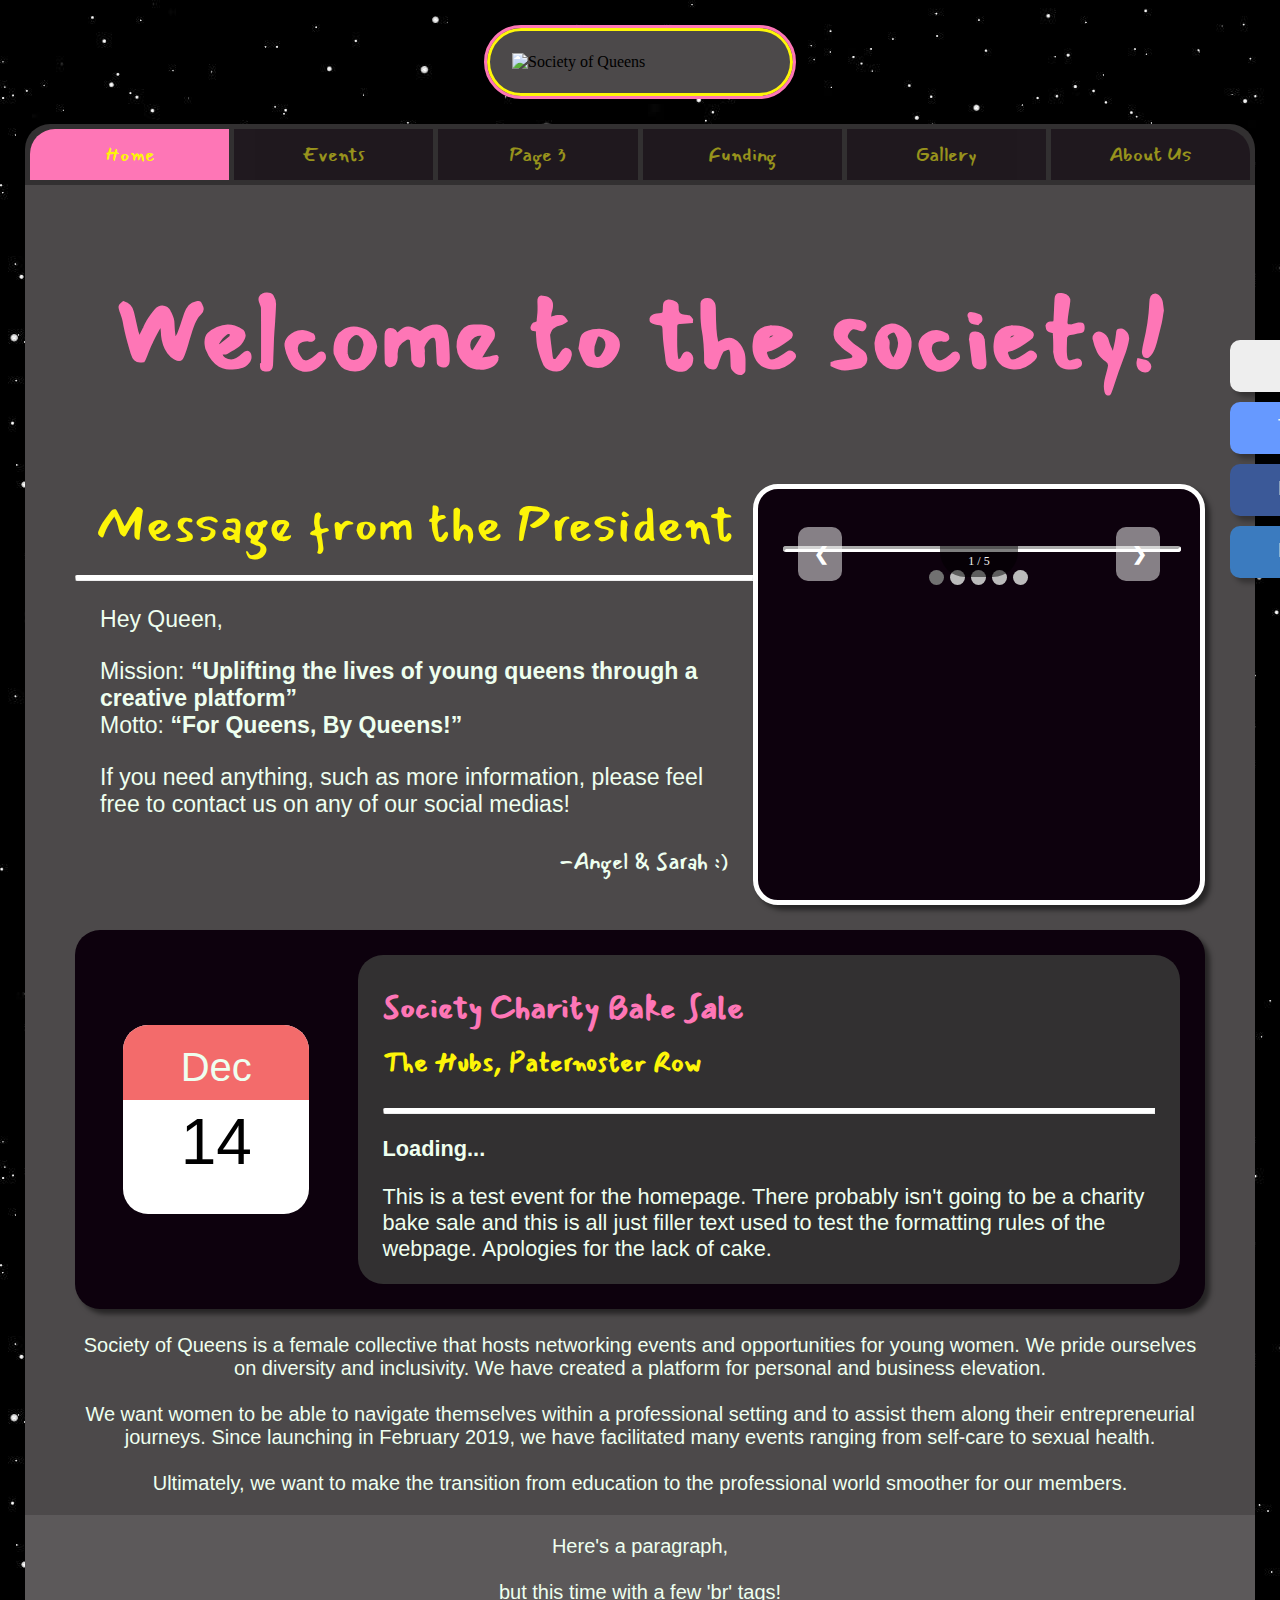
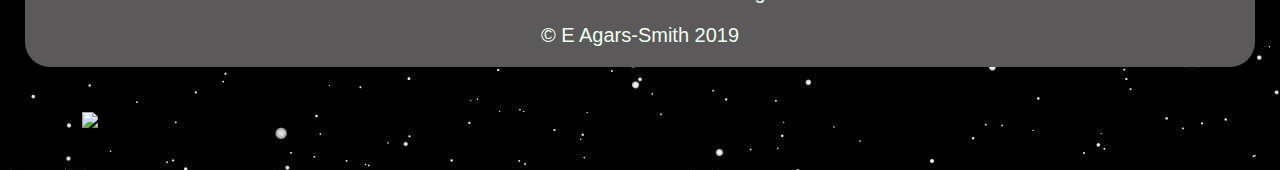
==== commit 99f3c2e9: "Site Validation" ====
--- a/index.html
+++ b/index.html
@@ -1,5 +1,5 @@
 <!DOCTYPE html>
-<html>
+<html lang="en">
 	<head>
     	<title>Society of Queens: Home</title> <!-- -->
 		<link rel="stylesheet" href="CSS/indexCSS.css">
@@ -7,6 +7,7 @@
 		<script src="JS/indexJavaScript.js"></script>
 		<link rel="icon" href="Assets/Other/tabicon.png">
 		<meta name="description" content="The homepage for The Society of Queens. Come see what's going on at the group for women, by women!">
+		<meta charset="UTF-8">
 	</head>
 	<body>
 	  
@@ -14,19 +15,19 @@
 	    <div id="socialMenu">
 			<div id="mySidenav" class="sidenav">
 				<div id="instagramSocials" onclick="openInstagram()">
-					<img src="Assets/Other/instagram32.png" class="socialImage">
+					<img src="Assets/Other/instagram32.png" class="socialImage" alt="">
 					<p class="instagramSocial">Instagram</p>
 				</div>
 				<div id="twitterSocial" onclick="openTwitter()">
-					<img src="Assets/Other/twitter32.png" class="socialImage">
+					<img src="Assets/Other/twitter32.png" class="socialImage" alt="">
 					<p class="otherSocial">Twitter</p>
 				</div>
 				<div id="facebookSocial" onclick="openFacebook()">
-					<img src="Assets/Other/facebook32.png" class="socialImage">
+					<img src="Assets/Other/facebook32.png" class="socialImage" alt="">
 					<p class="otherSocial">Facebook</p>
 				</div>
 				<div id="paypalSocial" onclick="openPaypal()">
-					<img src="Assets/Other/paypal32.png" class="socialImage">
+					<img src="Assets/Other/paypal32.png" class="socialImage" alt="">
 					<p class="otherSocial">Paypal</p>
 				</div>
 			</div>
@@ -41,7 +42,7 @@
 		
 		<!-- This is the page logo and its container. -->
 		<div id="titleContainer">
-			<img class="pageLogo" src="Assets/Logos/combologo.png">
+			<img class="pageLogo" src="Assets/Logos/combologo.png" alt="Society of Queens">
 		</div>
 		
 		<!-- The start of 'wrapper', the main grid styling container of the page-->
@@ -51,7 +52,7 @@
 	        		<a class ="leftLinkBarButton" id="currentPage" href="#">Home</a>
 	            	<a class="linkBarButton" href="HTML/events.html">Events</a>
 	            	<a class="linkBarButton" id="endOfLineOne" href="">Page 3</a>
-	            	<a class="linkBarButton" href="HTML/paypal.html" id="startOfLineTwo" href="">Funding</a>
+	            	<a class="linkBarButton" href="HTML/paypal.html" id="startOfLineTwo">Funding</a>
 	            	<a class="linkBarButton" href="HTML/gallery.html">Gallery</a>
 	            	<a class="linkBarButton" id="rightLinkBarButton" href="HTML/aboutUs.html">About Us</a>
 	        	</div>
@@ -85,30 +86,30 @@
 						
 						    <div class="mySlides">
 						    	<div class="numbertext">1 / 5</div>
-								<img class="slideshowImage" src="Assets/Other/slide1.jpg" style="width:100%">
+								<img class="slideshowImage" src="Assets/Other/slide1.jpg" alt="">
 								<div class="imageCaption"></div>
 							</div>
 							<div class="mySlides">
 						    	<div class="numbertext">2 / 5</div>
-								<img class="slideshowImage" src="Assets/Other/slide2.jpg" style="width:100%">
+								<img class="slideshowImage" src="Assets/Other/slide2.jpg" alt="">
 								<div class="imageCaption">Caption Two</div>
 							</div>
 						
 							<div class="mySlides">
 						    	<div class="numbertext">3 / 5</div>
-								<img class="slideshowImage" src="Assets/Other/slide3.jpg" style="width:100%">
+								<img class="slideshowImage" src="Assets/Other/slide3.jpg" alt="">
 								<div class="imageCaption"></div>
 							</div>
 							
 							<div class="mySlides">
 						    	<div class="numbertext">4 / 5</div>
-								<img class="slideshowImage" src="Assets/Other/slide4.jpg" style="width:100%">
+								<img class="slideshowImage" src="Assets/Other/slide4.jpg" alt="">
 								<div class="imageCaption">Caption Three</div>
 							</div>
 							
 							<div class="mySlides">
 						    	<div class="numbertext">5 / 5</div>
-								<img class="slideshowImage" src="Assets/Other/slide5.jpg" style="width:100%">
+								<img class="slideshowImage" src="Assets/Other/slide5.jpg" alt="">
 								<div class="imageCaption">Caption Three</div>
 							</div>
 						
@@ -165,7 +166,7 @@
 	    <!-- Another div below the footer for logos and affiliates -->
 	    <div id="logoContainer">
 		    
-		    <img src="Assets/Logos/fullList.png">    
+		    <img src="Assets/Logos/fullList.png" alt="Our friends in other places.">    
 		    
 	    </div> 
 	    
--- a/CSS/indexCSS.css
+++ b/CSS/indexCSS.css
@@ -257,6 +257,7 @@
 /* END OF SLIDESHOW CSS */
 
 .slideshowImage {
+	width:100%;
 	max-width: 512px;
 	display: block;
 	margin-left: auto;
@@ -456,6 +457,8 @@
 	font-size: 2.5vw;
 	margin-bottom: 0;
 	font-weight: 900;
+	color: #FE76B6;
+    font-family: "Mansalva", cursive;
 }
 
 #eventLocation {
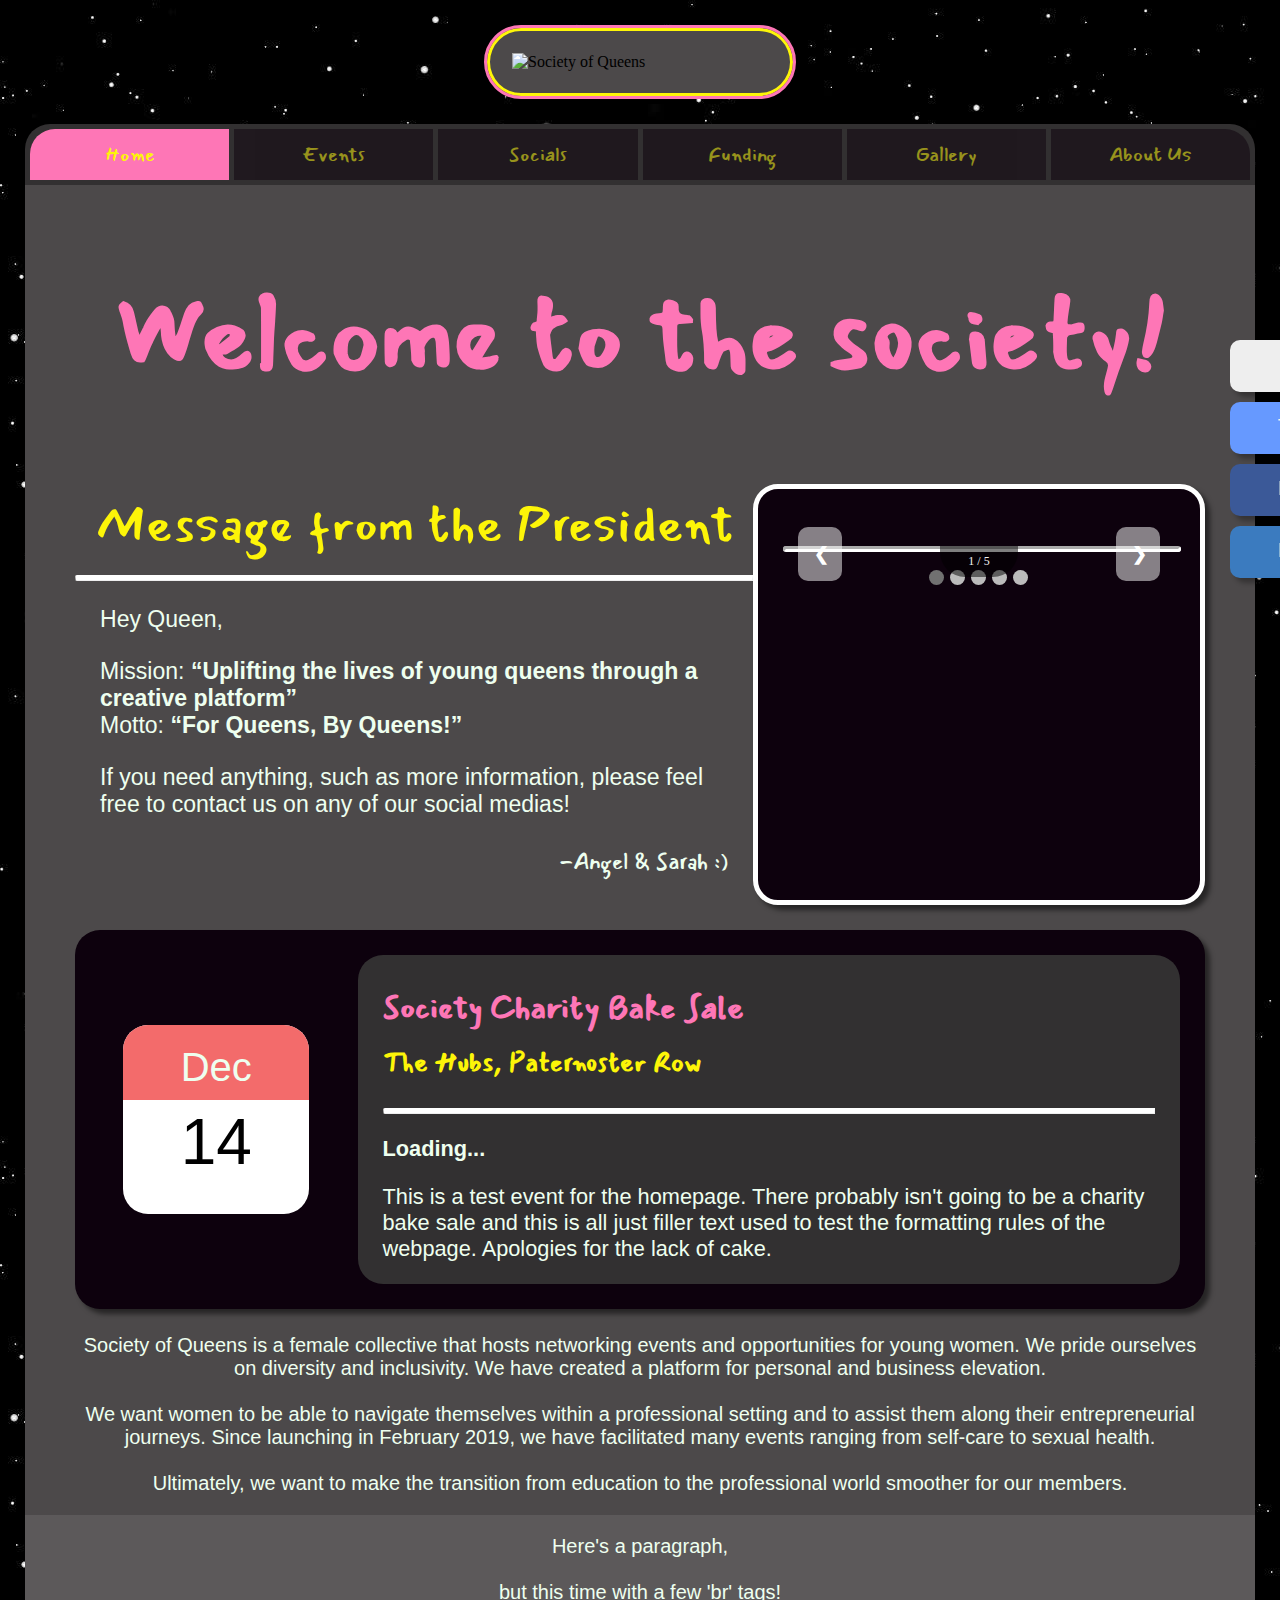
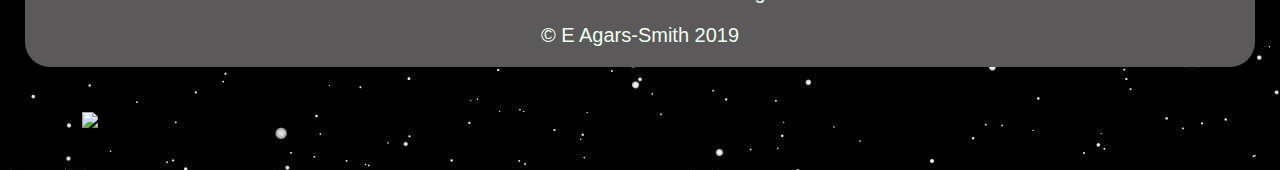
==== commit d4959728: "Socials Page :D" ====
--- a/index.html
+++ b/index.html
@@ -33,12 +33,14 @@
 			</div>
 		</div>
 		
-		<!-- This is the overlay which appears if the user is in portrait mode. -->
+		<!-- This is the overlay which appears if the user is in portrait mode. Currently unused. -->
+<!--
 		<div id="orientationOverlay">
 			<div id="text">
 				<p>This website is much better viewed on a landscape display. Rotate your device!</p>
 			</div>
 		</div>
+-->
 		
 		<!-- This is the page logo and its container. -->
 		<div id="titleContainer">
@@ -51,14 +53,14 @@
 	    		<div class="linkBar" style="text-align:center">
 	        		<a class ="leftLinkBarButton" id="currentPage" href="#">Home</a>
 	            	<a class="linkBarButton" href="HTML/events.html">Events</a>
-	            	<a class="linkBarButton" id="endOfLineOne" href="">Page 3</a>
+	            	<a class="linkBarButton" id="endOfLineOne" href="HTML/social.html">Socials</a>
 	            	<a class="linkBarButton" href="HTML/paypal.html" id="startOfLineTwo">Funding</a>
 	            	<a class="linkBarButton" href="HTML/gallery.html">Gallery</a>
 	            	<a class="linkBarButton" id="rightLinkBarButton" href="HTML/aboutUs.html">About Us</a>
 	        	</div>
 			</div> <!--END OF NAVBAR -->
 			
-			<!-- The start of the 'content' div. Almost all of the content on the page is in this div. -->
+			<!-- The start of the 'content' div. Almost all of the content on the page is in this div! -->
 	        <div class="content">
 		        
 		        <!-- Resizing welcome message. -->
--- a/CSS/indexCSS.css
+++ b/CSS/indexCSS.css
@@ -536,8 +536,9 @@
 	
 }
 
+/*
 @media all and (orientation:portrait) {
-/* Style adjustments for portrait mode goes here */
+Style adjustments for portrait mode goes here 
 	
 	#orientationOverlay {
 		display: block;
@@ -546,10 +547,11 @@
 }
 
 @media all and (orientation:landscape) {
-/* Style adjustments for portrait mode goes here */
+Style adjustments for portrait mode goes here 
 	
 	#orientationOverlay {
 		display: none;
 	}
 
-}+}
+*/